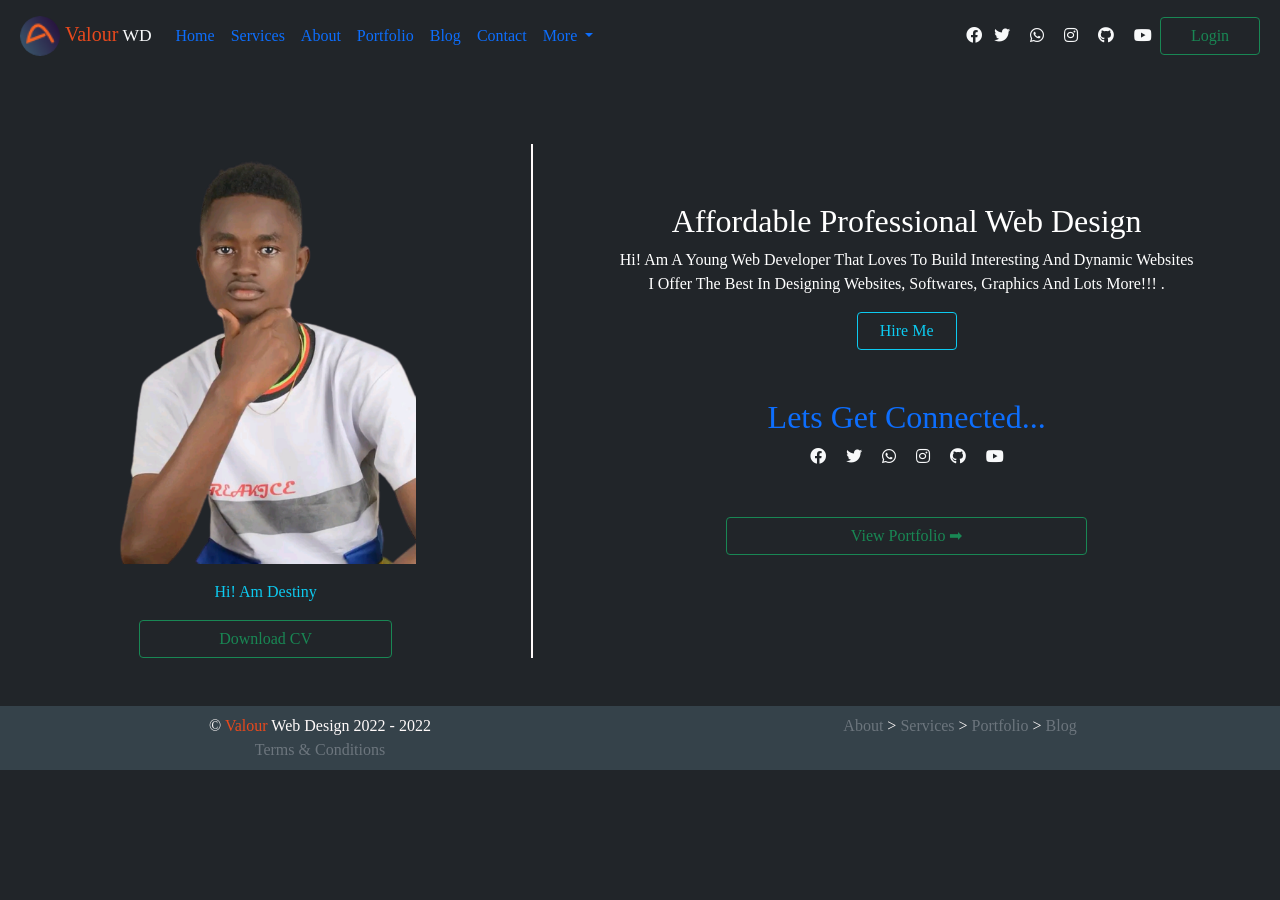
==== valourWD/index.html @ 3979d1d5 "updated" ====
<!DOCTYPE html>
<html lang="en">
<head>
    <meta charset="UTF-8">
    <meta name="description" content="Affordable and Profesional Web Design">
    <meta name="keywords" content="Web Design, Affordable Web Design, Professional Web Design">
    <meta name="author" content="Adebayo Destiny Ehrumese">
    <meta name="viewport" content="width=device-width, initial-scale=1.0">
    <title>Valour Web Design | Welcome</title>
    <link rel="shortcut icon" href="image/favicon.png" type="image/x-icon">
    <link rel="stylesheet" href="https://cdnjs.cloudflare.com/ajax/libs/font-awesome/5.15.3/css/all.min.css"/>
    <link rel="stylesheet" href="css/bootstrap.css">
    <link rel="stylesheet" href="index.css">
</head>
<body class="bg-dark text-light">
<nav class="navbar navbar-expand-lg bg-dark mx-2">
  <div class="container-fluid">

      <a class="navbar-brand text-light" href="#">
    <img id="logo"  src="image/favicon.png" alt="photo">
    <small><span class="valour h5 ">Valour</span> WD
</small>
</a>

     <button class="navbar-toggler btn   btn-dark" type="button" data-bs-toggle="collapse" data-bs-target="#navbarSupportedContent" 
    aria-controls="navbarSupportedContent" aria-expanded="false" aria-label="Toggle navigation">
  <svg xmlns="http://www.w3.org/2000/svg" width="25" height="25" fill="currentColor" class="bi bi-list" viewBox="0 0 16 16">
  <path fill-rule="evenodd" d="M2.5 12a.5.5 0 0 1 .5-.5h10a.5.5 0 0 1 0 1H3a.5.5 0 0 1-.5-.5zm0-4a.5.5 0 0 1 .5-.5h10a.5.5 0 0 1 0 1H3a.5.5 0 0 1-.5-.5zm0-4a.5.5 0 0 1 .5-.5h10a.5.5 0 0 1 0 1H3a.5.5 0 0 1-.5-.5z"/>
</svg>  
  </button>

 

    <div class="collapse navbar-collapse" id="navbarSupportedContent">
      <ul class="navbar-nav me-auto mb-2 mb-lg-0">
        <li class="nav-item">
          <a class="nav-link active" aria-current="page" href="index.html">Home</a>
        </li>
        <li class="nav-item">
          <a class="nav-link" href="services.html"> Services</a>
        </li>
        <li class="nav-item">
          <a class="nav-link" href="about.html"> About</a>
        </li>
        <li class="nav-item">
          <a class="nav-link" href="port_folio.html"> Portfolio</a>
        </li>
        <li class="nav-item">
          <a class="nav-link" href="blog.html">Blog</a>
        </li>
        <li class="nav-item">
          <a class="nav-link" href="contact.html">Contact</a>
        </li>
        <li class="nav-item dropdown">
          <a class="nav-link dropdown-toggle" href="#" id="navbarDropdown" role="button" data-bs-toggle="dropdown" aria-expanded="false">
            More
          </a>
          <ul class="dropdown-menu" aria-labelledby="navbarDropdown">
            <li><a class="dropdown-item" href="#">Client Reviews</a></li>
            <li><a class="dropdown-item" href="#">Contact Me</a></li>
            <li><hr class="dropdown-divider"></li>
            <li><a class="dropdown-item" href="#">Hire Me</a></li>
          </ul>
        </li>
      </ul>
<div class="my-3 ">
<a  href="#"><i  class="fab fa-facebook text-light"></i></a>
<a class="mx-2"  href="#"><i  class="fab fa-twitter text-light"></i></a>
<a  class="mx-2" href="#"><i  class="fab fa-whatsapp text-light"></i></a>
<a  class="mx-2" href="#1"><i class="fab fa-instagram text-light"></i></a>
<a  class="mx-2" href="#1"><i class="fab fa-github text-light"></i></a>
<a  class="mx-2" href="#1"><i class="fab fa-youtube text-light"></i></a>



</div>

        <button class="btn btn-outline-success " type="submit">Login</button>
      
    </div>
  </div>
</nav>


<div class="container-fluid">
<br>
<div class="row mt-md-5">
<div id="mypic_container" class="col-md-5 text-center mb-5" >
<img id="mypic" class="img-responsive" src="image/valour.png" alt="profile pic">

<p class="text-info text-capitalize text-center mx-5 mt-3">
  Hi! am Destiny 
</p>
<a href="">
<button class="btn btn-outline-success w-50" type="download">Download CV</button>
</a>
</div>
<div class="col-md-7 my-2" id="showcase">

<h2>
    affordable professional web design
</h2>
<p class="mx-5">Hi! am a young web developer that loves to build interesting and dynamic websites <br>
   i offer the best in designing websites, softwares, graphics and lots more!!!

.</p>
<button class="btn btn-outline-info">Hire Me</button>
 <h2 class="text-primary mt-5">lets get connected...</h2>

 <div class="mx-5 ">
<a class="mx-2"  href="#"><i  class="fab fa-facebook text-light"></i></a>
<a class="mx-2"  href="#"><i  class="fab fa-twitter text-light"></i></a>
<a  class="mx-2" href="#"><i  class="fab fa-whatsapp text-light"></i></a>
<a  class="mx-2" href="#1"><i class="fab fa-instagram text-light"></i></a>
<a  class="mx-2" href="#1"><i class="fab fa-github text-light"></i></a>
<a  class="mx-2" href="#1"><i class="fab fa-youtube text-light"></i></a>

</div>

<a href="port_folio.html"><button class="btn btn-outline-success w-50 my-5 text-capitalize" type="download">view portfolio ➡</button></a>

<br>
</div>
<br>


 <footer class="text-capitalize ">
   <div class="row">
     <div class="col-md-6">&copy <span class="valour ">valour</span> web design   2022 - 2022 <br>
   <a href="#" class="text-secondary text-capitalize mx-5">Terms & conditions</a></div>
     <div class="col-md-6">
<a href="about.html" class="text-secondary text-capitalize">about</a> >
<a href="services.html" class="text-secondary text-capitalize">services</a> >
<a href="port_folio.html" class="text-secondary text-capitalize">portfolio</a> >
<a href="blog.html" class="text-secondary text-capitalize">blog</a>

     </div>
        
   </div>


</footer>

</div>


<script src="js/popper.min.js"></script>
    <script src="js/bootstrap.bundle.js"></script>
</body>
</html>
---- valourWD/index.css ----
body{font-family: Cambria, Cochin, Georgia, Times, 'Times New Roman', serif;
    margin: 0px;
  padding: 0%;}


#logo{width: 40px;
      border-radius: 50%;
      }
  iframe{width: 200px;
         height: 200px;}
#mypic{
   width: 300px;
   
}
#mypic_container{border-right: 2px solid snow;
}
#showcase{
  /* background-image: url(showcase.jpg); */
          min-height: 400px;
          background-position:center ;
          padding-top: 50px;
          animation: example 10s infinite ;
          animation-delay: 5s;
          text-transform: capitalize;
          background-size: cover;
          text-align: center;
          color: #ffffff;
}
/* 
@keyframes example {
  0%{  background-image: url(showcase.jpg);  }
  100%{ 
    background-image: url(laptopgusy.jpg); 
        }
} */
 .valour{color:#e8491d;
              }
#active{
        font-style: italic;
     }
a{text-decoration: none;
  color: #35424a;}s
a:hover{color: #e8491d;}
a:active{color: green;}
#newsletter{background-color: #35424a;
         padding: 8px;
       color: snow;}
#newsletter_btn{background-color: tomato ;
               color: snow;
               border: none;}


               /* from services.php */
               #qoute{height: 400px;
                box-shadow: 2px 3px 4px 5px black;   
              border-radius: 5px;
              }
                #input{
                     background-color: transparent;
                     border: none;
                     text-transform: capitalize;
                    color: snow;
                    border-bottom: 2px solid grey;}
                    
         #message{
                     background-color: transparent;
                     border: none;
                     text-transform: capitalize;
                    color: snow;
                    max-height: 120px;
                    min-height: 80px;
                    border: 2px solid grey;}
         button{width: 100px;  }
               /* endb */


footer{background-color: #35424a;
    text-align: center;
    padding: 8px;
    color: snow;}







    /* for port folio page */
    #portfolio_pic{height: 250px; 
                   margin-top: -278px;
                  width: 300px;
                  text-align: center;
                  border-radius: 20px;

      }
    #hover-item{height: 250px;
               position: relative;
                width: 300px;
                border-radius: 20px;
                margin: auto;
                text-align: left;
                text-transform: capitalize;
                padding: 10px;
                transition: all ease-in-out;
                opacity: 0;
              }
  #hover-item:hover{opacity: 1;
                   transition: ease-in-out;}



                   /*for  about page */
#about_cards{ box-shadow: 2px 3px 4px 5px black;}
#about_cards:hover{ background-color: black;   }

/* for blog */
#blog_box{
  height: 250px; 
 width: 300px;
 text-align: center;
 border-radius: 20px;
}
#blog_boxs{box-shadow: 2px 3px 4px 5px black;
            border-radius: 15px;
}

/* for contact pages */
/* #qoutes{height: 400px;
  box-shadow: 2px 3px 4px 5px black;   
border-radius: 25px;
} */
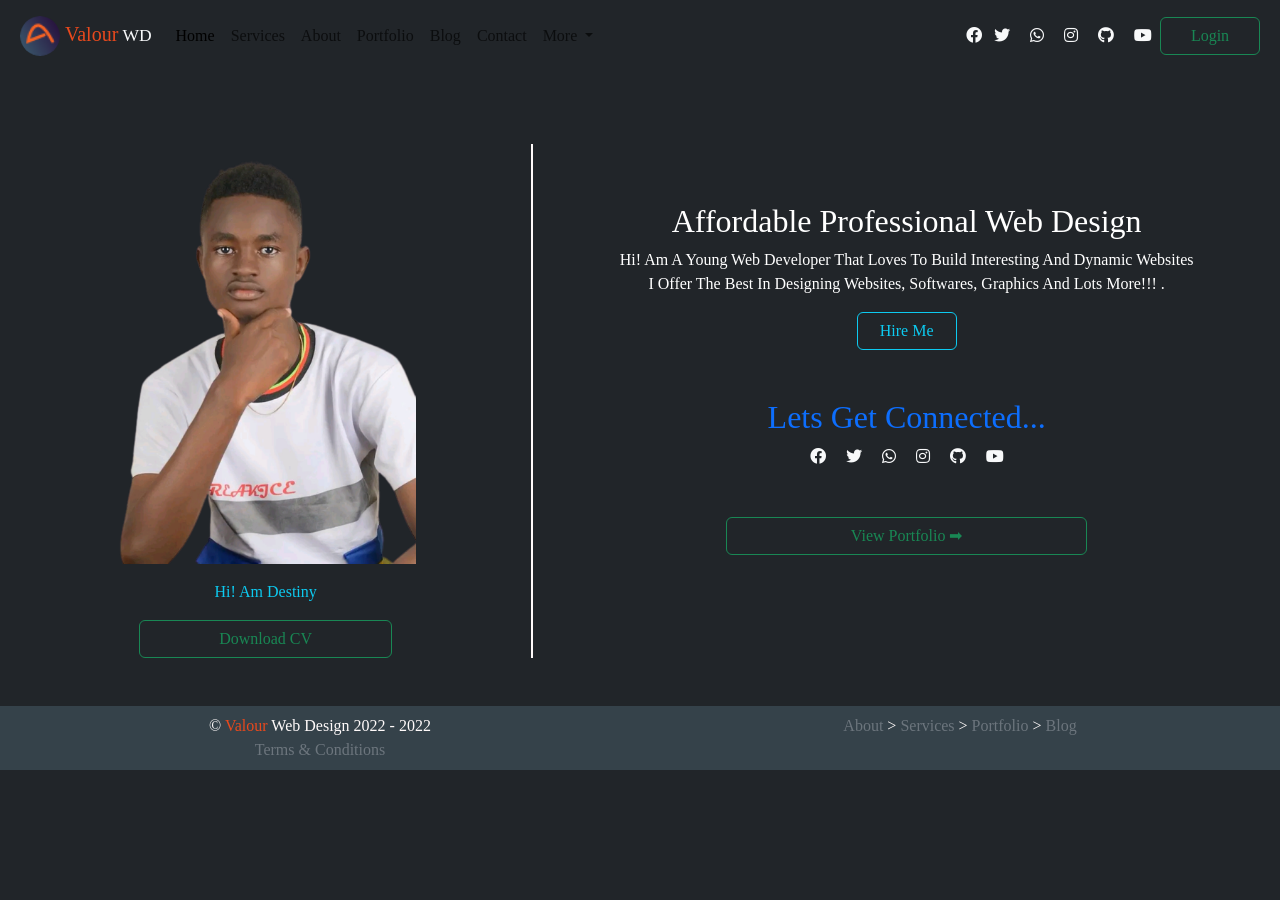
==== commit 5ab9df78: "updated" ====
--- a/valourWD/index.html
+++ b/valourWD/index.html
@@ -9,7 +9,11 @@
     <title>Valour Web Design | Welcome</title>
     <link rel="shortcut icon" href="image/favicon.png" type="image/x-icon">
     <link rel="stylesheet" href="https://cdnjs.cloudflare.com/ajax/libs/font-awesome/5.15.3/css/all.min.css"/>
+    <!-- CSS only -->
+<link href="https://cdn.jsdelivr.net/npm/bootstrap@5.2.0-beta1/dist/css/bootstrap.min.css" rel="stylesheet" 
+integrity="sha384-0evHe/X+R7YkIZDRvuzKMRqM+OrBnVFBL6DOitfPri4tjfHxaWutUpFmBp4vmVor" crossorigin="anonymous">
     <link rel="stylesheet" href="css/bootstrap.css">
+    
     <link rel="stylesheet" href="index.css">
 </head>
 <body class="bg-dark text-light">
@@ -142,7 +146,8 @@
 </footer>
 
 </div>
-
+<!-- JavaScript Bundle with Popper -->
+<script src="https://cdn.jsdelivr.net/npm/bootstrap@5.2.0-beta1/dist/js/bootstrap.bundle.min.js" integrity="sha384-pprn3073KE6tl6bjs2QrFaJGz5/SUsLqktiwsUTF55Jfv3qYSDhgCecCxMW52nD2" crossorigin="anonymous"></script>
 
 <script src="js/popper.min.js"></script>
     <script src="js/bootstrap.bundle.js"></script>
